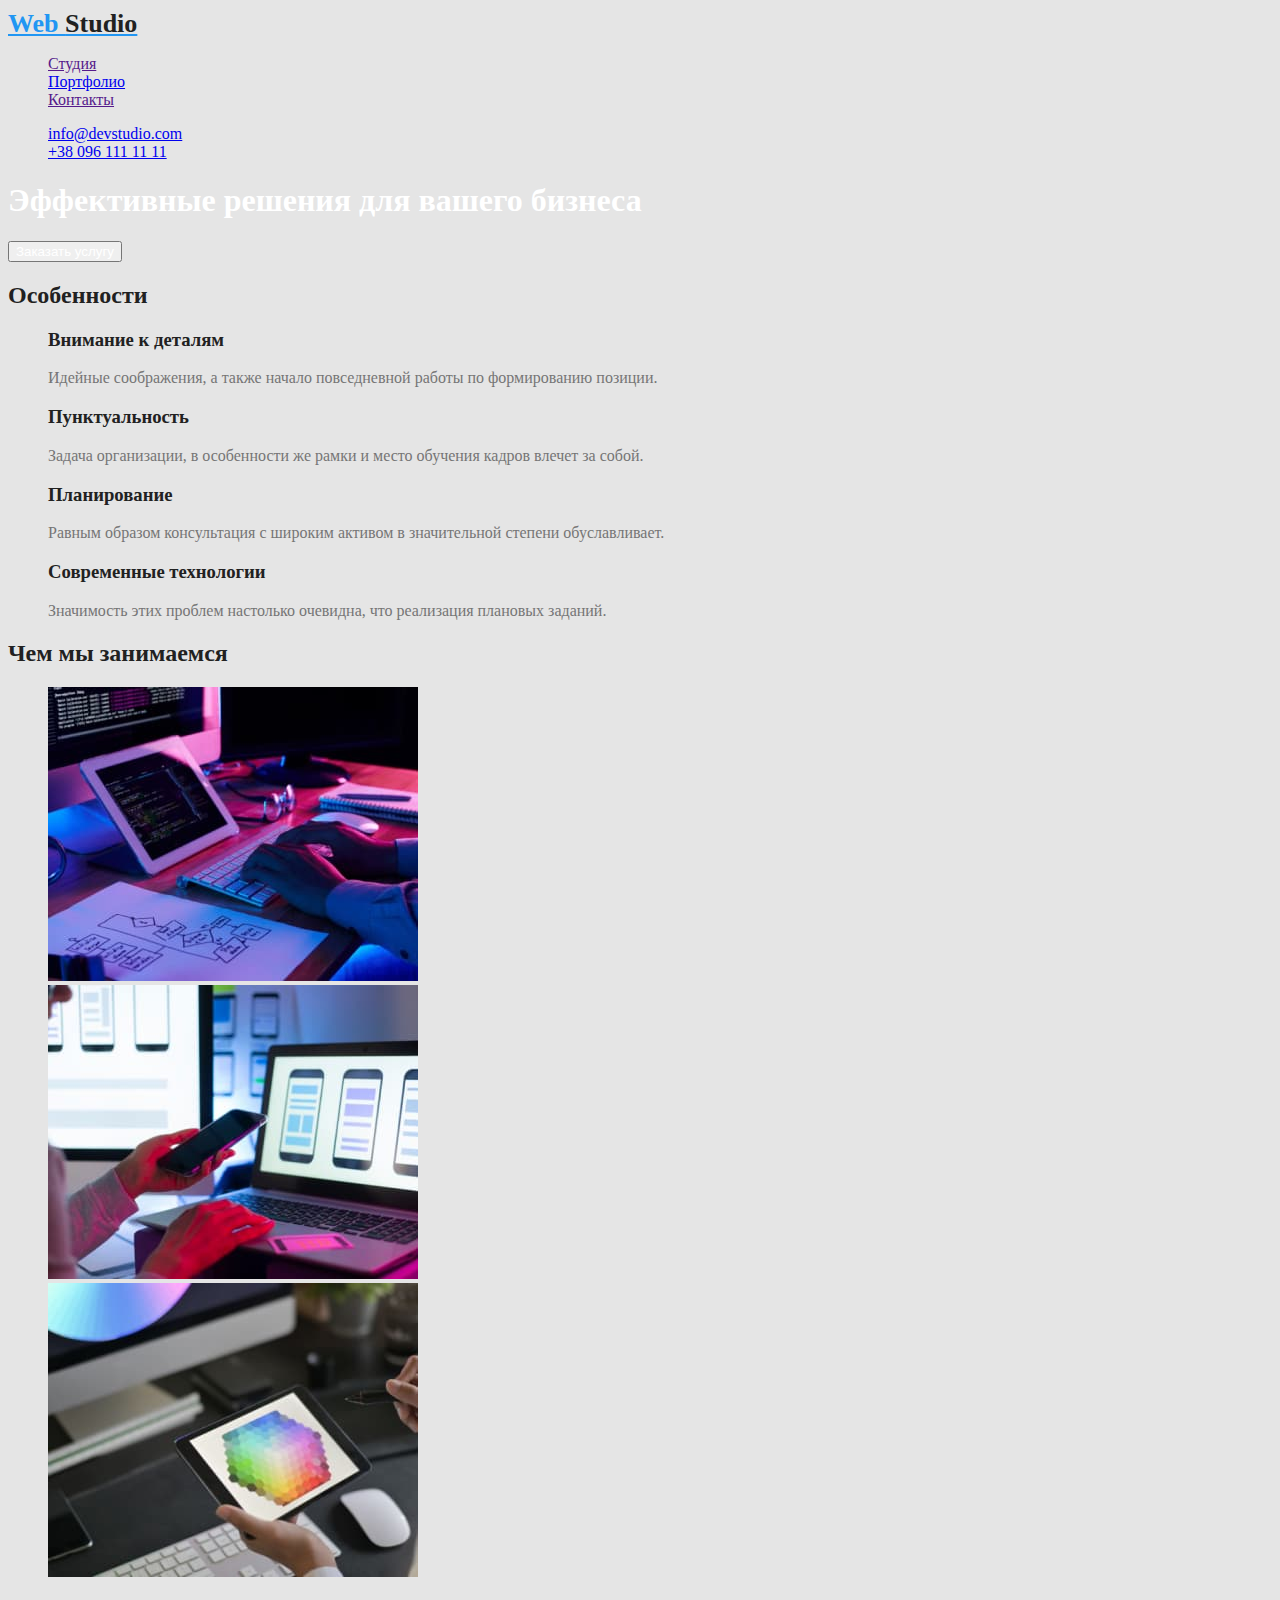
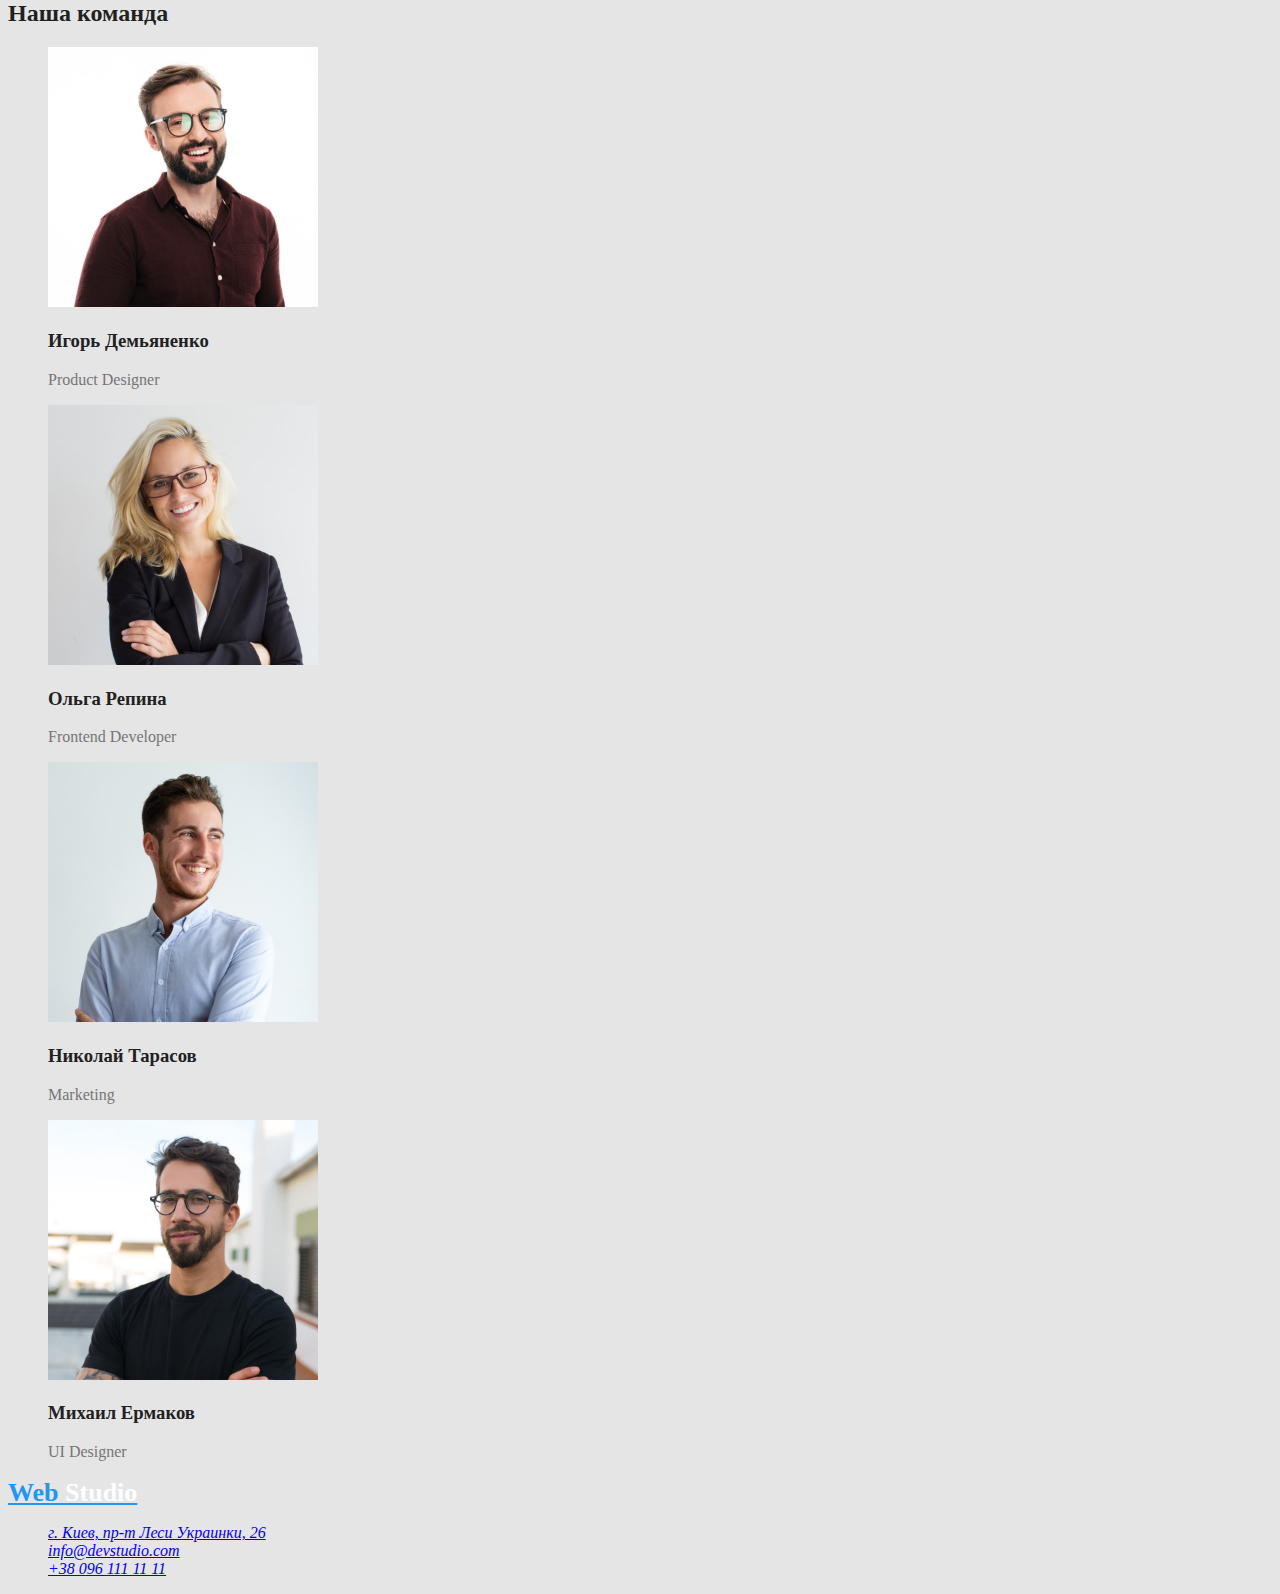
==== index.html @ 7c92f902 "оформление страницы портфолио" ====
<!DOCTYPE html>
<html lang="ru">
    <head>
        <meta charset="UTF-8">
        <meta http-equiv="X-UA-Compatible" content="IE=edge">
        <meta name="viewport" content="width=device-width, initial-scale=1.0">
        <title>Document</title>
        <link rel="stylesheet" href="./css/styles.css">
    </head>
    <body>
        <!--Шапка сайта-->
        <header>
            <nav>
                <a href="" class="logo">Web <span class="logo-dack"> Studio </span> </a>
                <ul class="site-nav list">
                    <li> <a href="">Студия </a> </li>
                    <li> <a href="./portfolio.html">Портфолио </a> </li>
                    <li> <a href="">Контакты </a> </li> 
                </ul>
            </nav>
                <ul class="authorization-nav list">
                    <li> <a href="mailto:info@devstudio.com"> info@devstudio.com </a> </li>
                    <li> <a href="tel:+380961111111"> +38 096 111 11 11 </a> </li>
                </ul>         
        </header>
            <!--Уникальное содержание страницы-->
            <main>                
                <!-- Блок герой, т.е верхняя часть веб-страницы -->
                <section class="hero">
                    <h1 class="hero-title">Эффективные решения для вашего бизнеса</h1>
                    <button type="button" class="hero-button">Заказать услугу</button>
                </section>
                <!-- Список положительных качеств  -->
                <section class="section">
                    <h2 class="section-title">Особенности</h2>
                    <ul class="feature list">
                        <li>
                            <h3 class="title-list">Внимание к деталям</h3>
                            <p>Идейные соображения, а также начало повседневной работы по формированию позиции.</p>
                        </li>
                        <li>
                            <h3 class="title-list">Пунктуальность</h3>
                            <p>Задача организации, в особенности же рамки и место обучения кадров влечет за собой.</p>
                        </li>
                        <li>
                            <h3 class="title-list">Планирование</h3>
                            <p>Равным образом консультация с широким активом в значительной степени обуславливает.</p>
                        </li>
                        <li>
                            <h3 class="title-list">Современные технологии</h3>
                            <p>Значимость этих проблем настолько очевидна, что реализация плановых заданий.</p>
                        </li>
                    </ul>
                </section>
                <!-- Примеры работ -->
                <section class="section"> 
                    <h2 class="section-title">Чем мы занимаемся</h2>
                    <ul class="list">
                        <li><img src="./images/img1.jpg" alt="разработка кода с нуля" width="370"/></li>
                        <li><img src="./images/img2.jpg" alt="разработка мобильных приложений" width="370"/></li>
                        <li><img src="./images/img3.jpg" alt="подбор цвета при разработке сайта" width="370"/></li>
                    </ul>        
                </section>
                <!-- Список сотрудников -->
                <section class="section">
                    <h2 class="section-title">Наша команда</h2>
                    <ul class="list">
                        <li>
                            <img src="./images/img4.jpg" alt="фото игоря демьяненко" width="270" />
                            <h3  class="title-list">Игорь Демьяненко</h3>
                            <p>Product Designer</p>                                                            
                        </li>
                        <li>                            
                            <img src="./images/img5.jpg" alt="фльл ольги репиной" width="270" />                               
                            <h3 class="title-list">Ольга Репина</h3>
                            <p>Frontend Developer</p>                                
                        </li>
                        <li>                            
                            <img src="./images/img6.jpg" alt="фото николая тарасова" width="270" />                                
                            <h3 class="title-list">Николай Тарасов</h3>
                            <p>Marketing</p>                                
                        </li>
                        <li>                            
                            <img src="./images/img7.jpg" alt="фото михаила ермакова" width="270" />                                
                            <h3 class="title-list">Михаил Ермаков</h3>
                            <p>UI Designer</p>                                
                        </li>
                    </ul>
                </section>                
            </main>
        <!-- Подвал страницы -->
        <footer> 
            <a href="" class="logo">Web <span class="logo-light"> Studio </span> </a>
               <address> 
                    <ul class="list">
                        <li> <a href="https://bit.ly/3pXMvUd" target="_blank" rel="noopener noreferrer">г. Киев, пр-т
                                Леси Украинки, 26</a> </li>
                        <li> <a href="mailto:info@devstudio.com">info@devstudio.com</a></li>
                        <li> <a href="tel:+380961111111">+38 096 111 11 11</a></li>
                    </ul>
                </address>                                     
        </footer>
    </body>
</html>
---- css/styles.css ----
:root {
    --main-color-text: #757575;
    --text-title: #212121;
    --accent-color: #2196F3;
    --secondary-color: #FFFFFF;
}

body {
    background-color: #E5E5E5;
    color: var(--main-color-text);
 }
.list {
    list-style: none;
}

 /* logo */
.logo {
    font-family: 'Raleway';
    font-weight: 700;
    font-size: 26px;
    line-height: 31px;
    Letter-spacing: 3%;
    color: var(--accent-color); 
}

.logo-dack { color: var(--text-title); }
.logo-light { color: var(--secondary-color); }

/* site navigation */
.site-nav>a { color: var(--text-title); }
.site-nav a:hover,
.site-nav a:focus { color: var(--accent-color); }
.authorization-nav { color: var(--main-color-text) }

/* section hero */
.hero-title { color: var(--secondary-color); }
.hero-button { color: var(--secondary-color); }

/* sections */ 
.section-title {color: var(--text-title);}
.title-list { color: var(--text-title); }
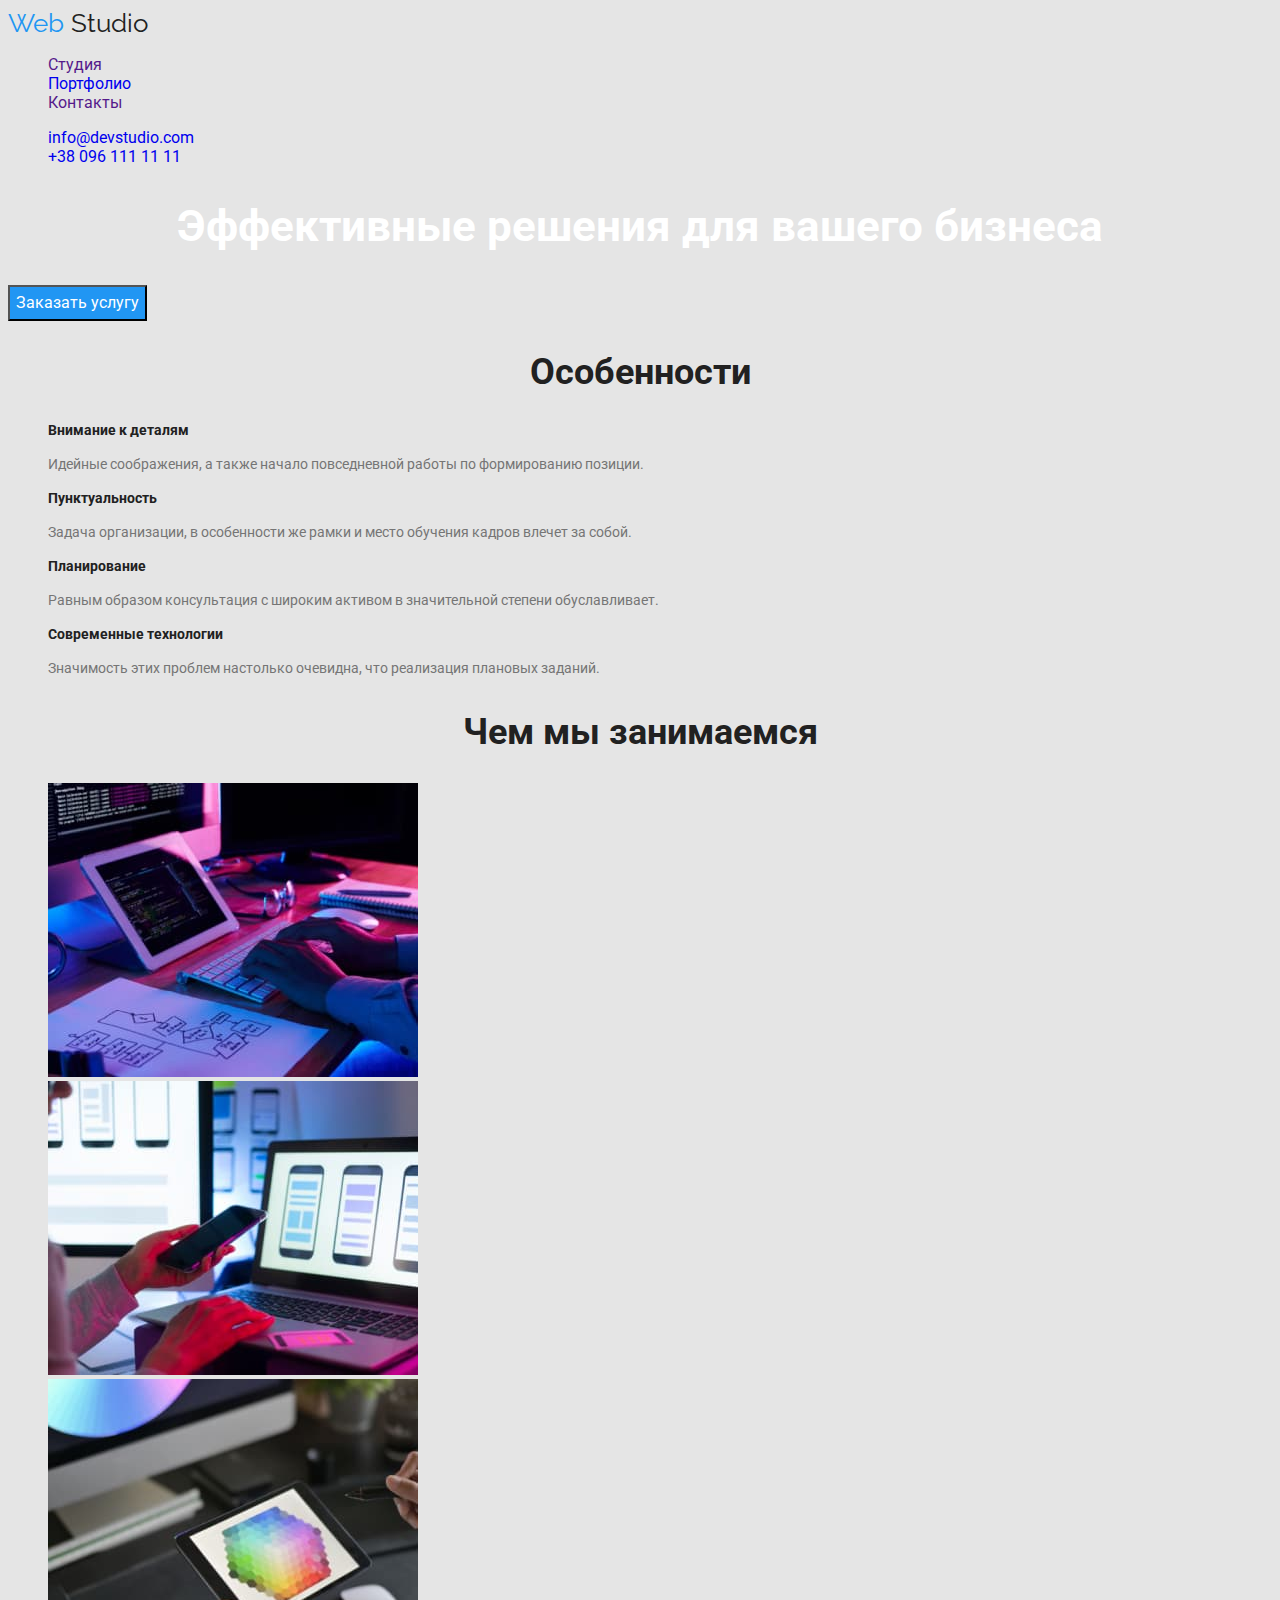
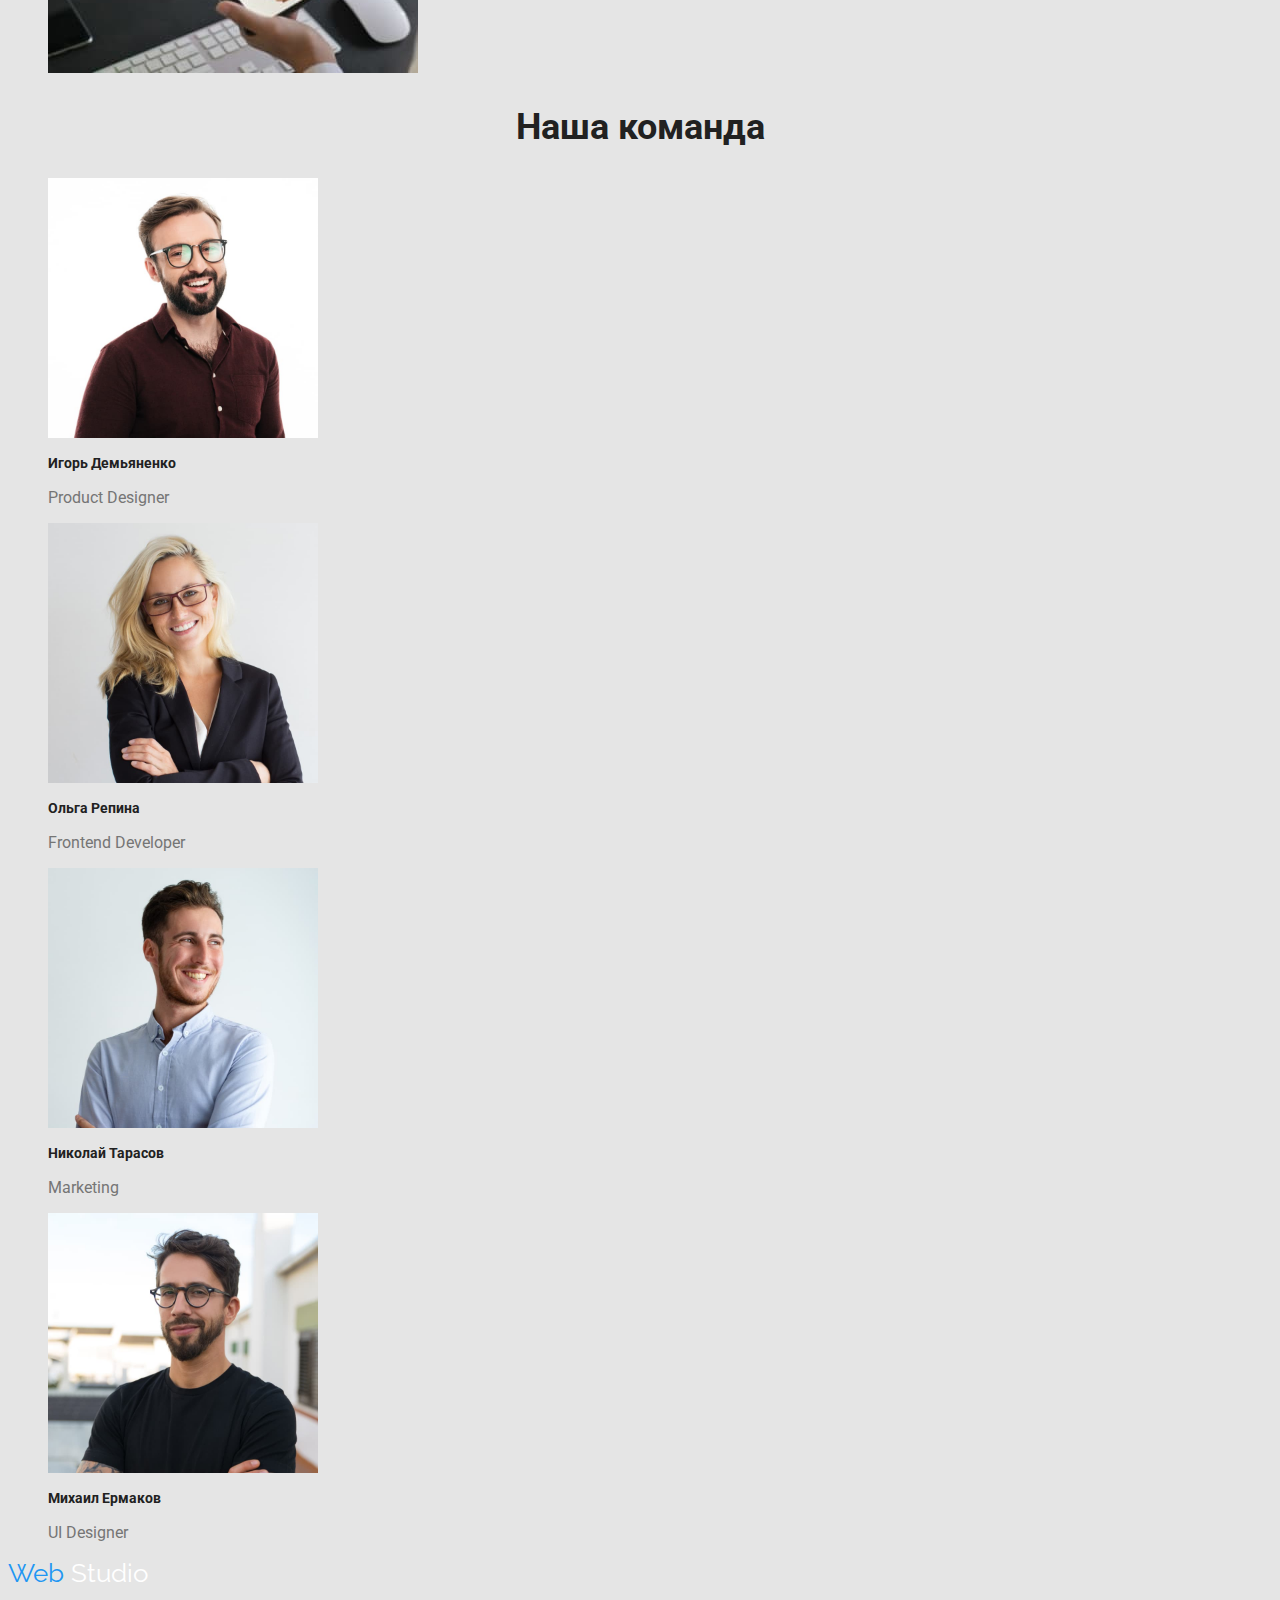
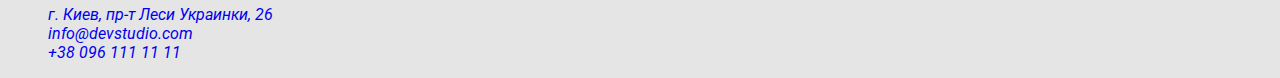
==== commit 5d79d106: "оформление стилей" ====
--- a/index.html
+++ b/index.html
@@ -5,6 +5,9 @@
         <meta http-equiv="X-UA-Compatible" content="IE=edge">
         <meta name="viewport" content="width=device-width, initial-scale=1.0">
         <title>Document</title>
+        <link rel="preconnect" href="https://fonts.googleapis.com">
+        <link rel="preconnect" href="https://fonts.gstatic.com" crossorigin>
+        <link href="https://fonts.googleapis.com/css2?family=Raleway:wght@700&family=Roboto:wght@400;500;700;900&display=swap" rel="stylesheet">
         <link rel="stylesheet" href="./css/styles.css">
     </head>
     <body>
@@ -13,14 +16,14 @@
             <nav>
                 <a href="" class="logo">Web <span class="logo-dack"> Studio </span> </a>
                 <ul class="site-nav list">
-                    <li> <a href="">Студия </a> </li>
-                    <li> <a href="./portfolio.html">Портфолио </a> </li>
-                    <li> <a href="">Контакты </a> </li> 
+                    <li> <a href="" class="site-nav-decor">Студия </a> </li>
+                    <li> <a href="./portfolio.html" class="site-nav-decor">Портфолио </a> </li>
+                    <li> <a href="" class="site-nav-decor">Контакты </a> </li> 
                 </ul>
             </nav>
                 <ul class="authorization-nav list">
-                    <li> <a href="mailto:info@devstudio.com"> info@devstudio.com </a> </li>
-                    <li> <a href="tel:+380961111111"> +38 096 111 11 11 </a> </li>
+                    <li> <a href="mailto:info@devstudio.com" class="auth-nav"> info@devstudio.com </a> </li>
+                    <li> <a href="tel:+380961111111" class="auth-nav"> +38 096 111 11 11 </a> </li>
                 </ul>         
         </header>
             <!--Уникальное содержание страницы-->
@@ -36,19 +39,19 @@
                     <ul class="feature list">
                         <li>
                             <h3 class="title-list">Внимание к деталям</h3>
-                            <p>Идейные соображения, а также начало повседневной работы по формированию позиции.</p>
+                            <p class="section-list">Идейные соображения, а также начало повседневной работы по формированию позиции.</p>
                         </li>
                         <li>
                             <h3 class="title-list">Пунктуальность</h3>
-                            <p>Задача организации, в особенности же рамки и место обучения кадров влечет за собой.</p>
+                            <p class="section-list">Задача организации, в особенности же рамки и место обучения кадров влечет за собой.</p>
                         </li>
                         <li>
                             <h3 class="title-list">Планирование</h3>
-                            <p>Равным образом консультация с широким активом в значительной степени обуславливает.</p>
+                            <p class="section-list">Равным образом консультация с широким активом в значительной степени обуславливает.</p>
                         </li>
                         <li>
                             <h3 class="title-list">Современные технологии</h3>
-                            <p>Значимость этих проблем настолько очевидна, что реализация плановых заданий.</p>
+                            <p class="section-list">Значимость этих проблем настолько очевидна, что реализация плановых заданий.</p>
                         </li>
                     </ul>
                 </section>
@@ -93,10 +96,10 @@
             <a href="" class="logo">Web <span class="logo-light"> Studio </span> </a>
                <address> 
                     <ul class="list">
-                        <li> <a href="https://bit.ly/3pXMvUd" target="_blank" rel="noopener noreferrer">г. Киев, пр-т
+                        <li> <a href="https://bit.ly/3pXMvUd" target="_blank" rel="noopener noreferrer" class="auth-nav">г. Киев, пр-т
                                 Леси Украинки, 26</a> </li>
-                        <li> <a href="mailto:info@devstudio.com">info@devstudio.com</a></li>
-                        <li> <a href="tel:+380961111111">+38 096 111 11 11</a></li>
+                        <li> <a href="mailto:info@devstudio.com" class="auth-nav">info@devstudio.com</a></li>
+                        <li> <a href="tel:+380961111111" class="auth-nav">+38 096 111 11 11</a></li>
                     </ul>
                 </address>                                     
         </footer>
--- a/css/styles.css
+++ b/css/styles.css
@@ -1,4 +1,4 @@
-
+/* Стили к главной странице-Студия */
 :root {
     --main-color-text: #757575;
     --text-title: #212121;
@@ -7,8 +7,11 @@
 }
 
 body {
+    color: var(--main-color-text);
     background-color: #E5E5E5;
-    color: var(--main-color-text);
+    font-family: "Roboto", Tahoma, sans-serif;
+    font-style: 400;
+    Letter-spacing: 3%;
  }
 .list {
     list-style: none;
@@ -17,27 +20,94 @@
  /* logo */
 .logo {
     font-family: 'Raleway';
-    font-weight: 700;
+    font-style: 700;
     font-size: 26px;
-    line-height: 31px;
+    line-height: 1.2;
     Letter-spacing: 3%;
     color: var(--accent-color); 
+    text-decoration: none;
 }
-
 .logo-dack { color: var(--text-title); }
 .logo-light { color: var(--secondary-color); }
 
 /* site navigation */
-.site-nav>a { color: var(--text-title); }
+.site-nav>a { 
+    color: var(--text-title); 
+    font-family: Roboto;
+    font-size: 14px;
+    line-height: 1.14;
+    Letter-spacing: 2%;
+
+}
+
 .site-nav a:hover,
-.site-nav a:focus { color: var(--accent-color); }
-.authorization-nav { color: var(--main-color-text) }
+.site-nav a:focus { 
+    color: var(--accent-color); 
+}
+.authorization-nav { 
+    color: var(--main-color-text); 
+    
+}
+.auth-nav, .site-nav-decor {
+    text-decoration: none;
+}
+/* section hero */
+.hero-title { 
+    color: var(--secondary-color);
+    font-family: Roboto;
+    font-size: 44px;
+    line-height: 1.37;
+    text-align: center;
+    vertical-align: top;
+    Letter-spacing: 6%;
 
-/* section hero */
-.hero-title { color: var(--secondary-color); }
-.hero-button { color: var(--secondary-color); }
+
+   
+}
+.hero-button { 
+    color: var(--secondary-color); 
+    background-color: var(--accent-color);
+    font-family: Roboto;
+    font-style: 700;
+    font-size: 16px;
+    line-height: 1.87;
+    text-align: center;
+    vertical-align: center;
+    Letter-spacing: 6%;
+}
 
 /* sections */ 
-.section-title {color: var(--text-title);}
-.title-list { color: var(--text-title); }
+.section-title {
+    color: var(--text-title);
+    font-style: 700;
+    font-size: 36px;
+    line-height: 1.17;
+    text-align: center;
+    vertical-align: top;
+   
+}
 
+.title-list { 
+    color: var(--text-title); 
+    font-style: 700;
+    font-size: 14px;
+    line-height: 1.14;
+    text-align: left;
+    vertical-align: top;
+    
+}
+
+.section-list {
+    font-size: 14px;
+    line-height: 1.71;
+    text-align: left;
+    vertical-align: top;
+    
+
+}
+/* Футер */
+
+
+
+/* Стили к странице Портфолио */
+
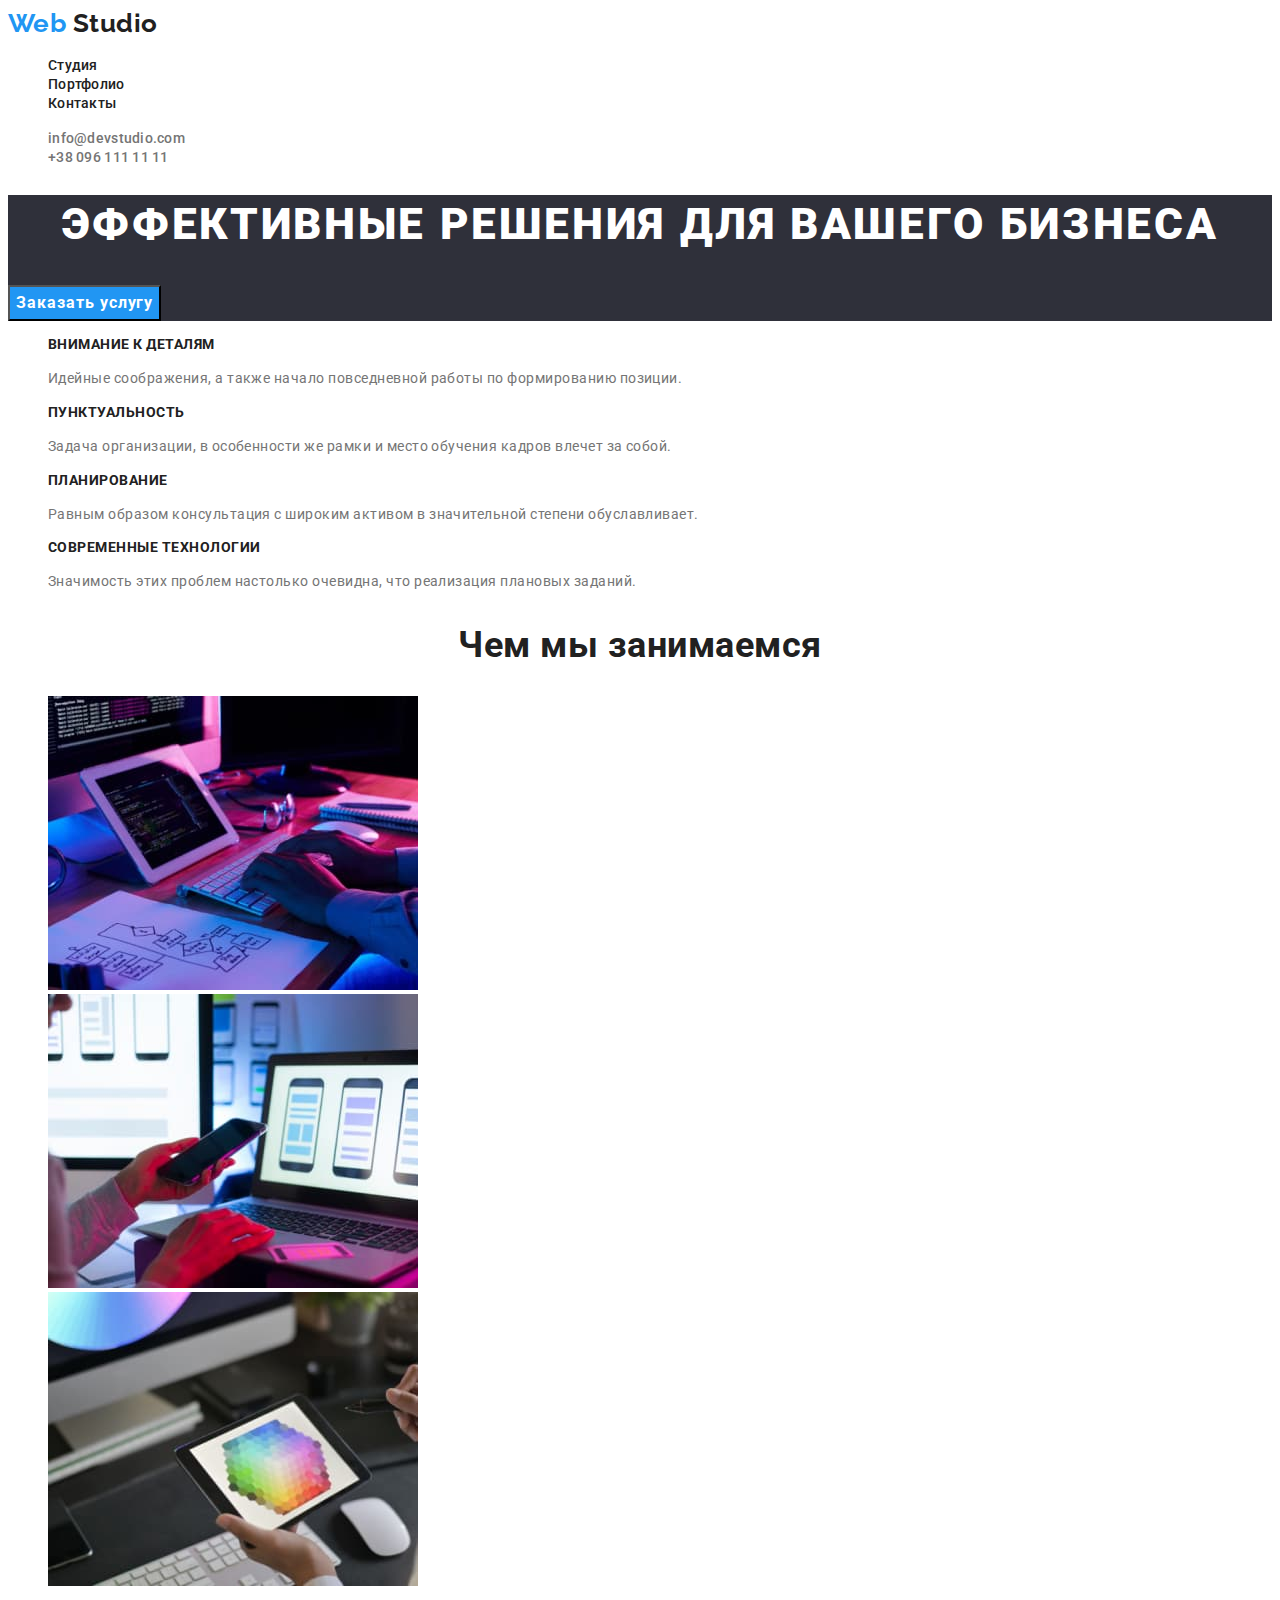
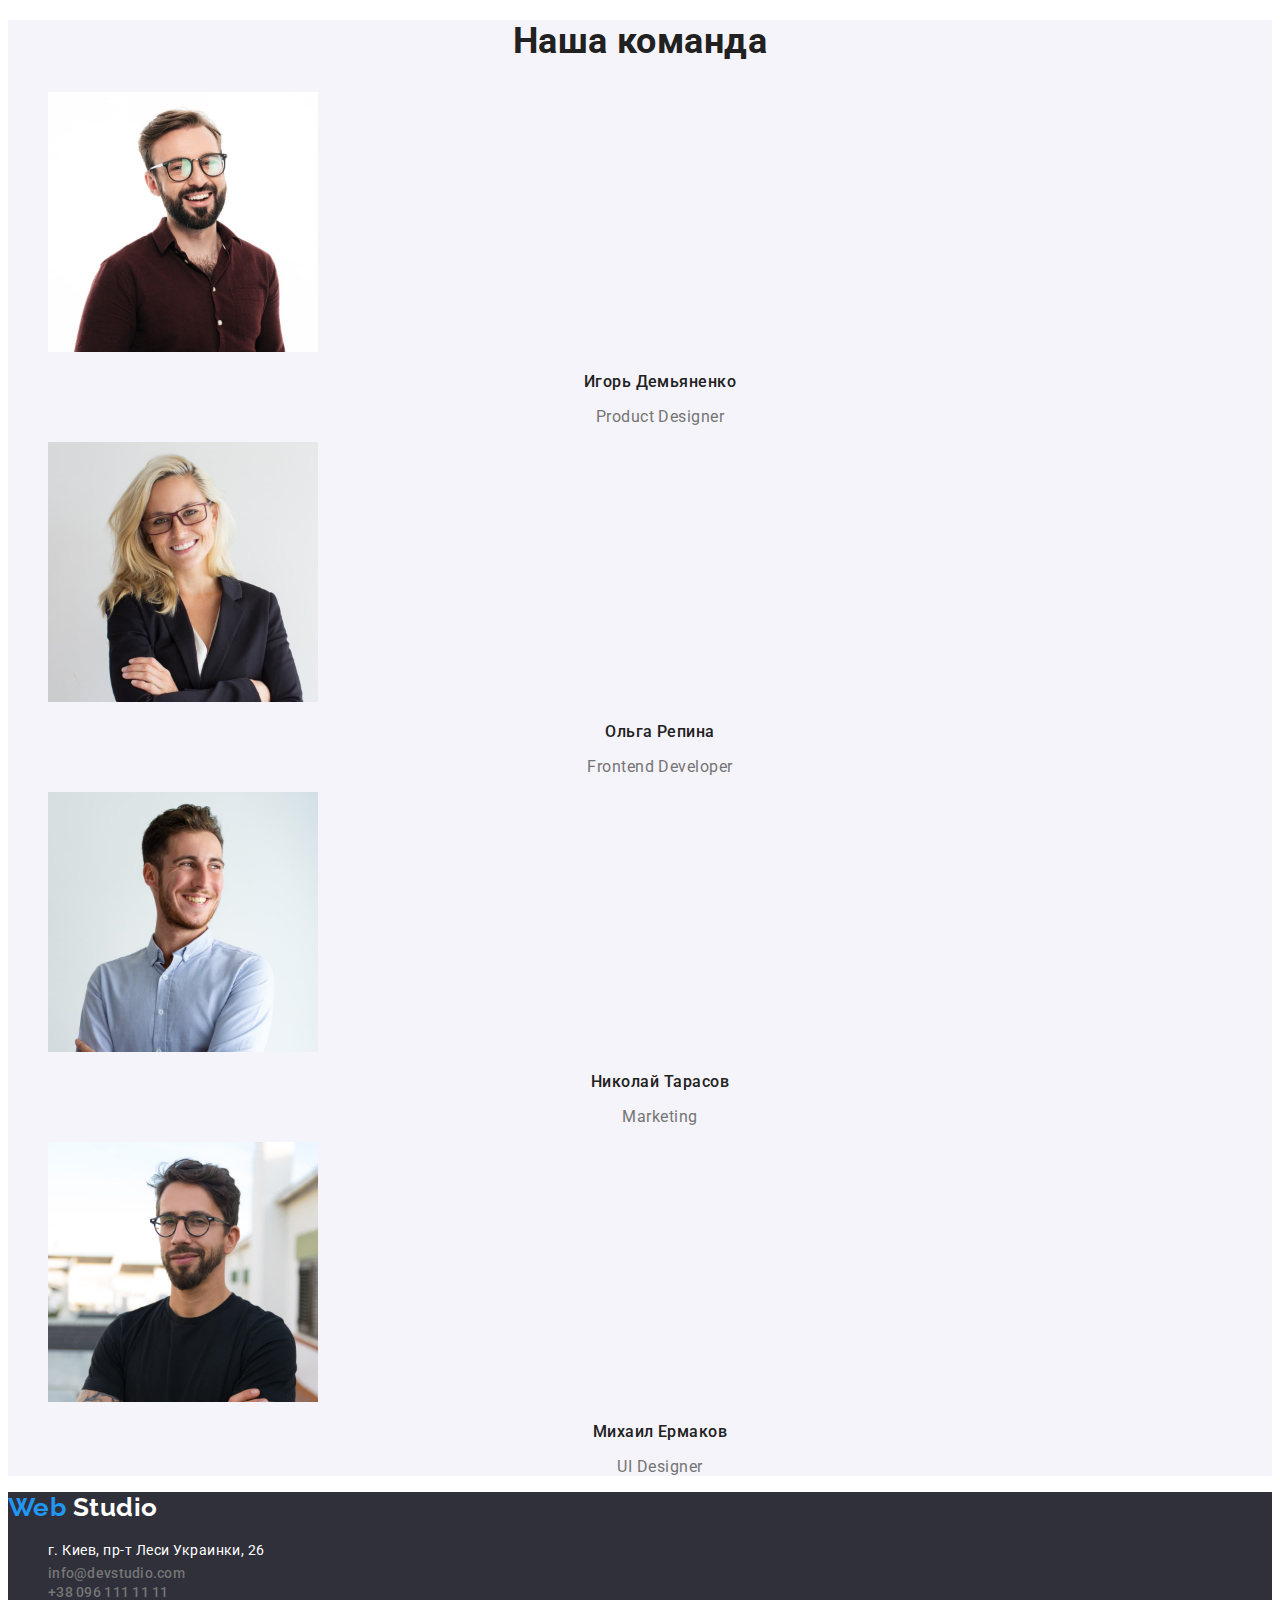
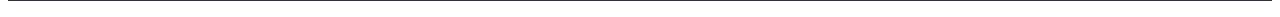
==== commit 9d51a809: "закончила вторую домашку" ====
--- a/index.html
+++ b/index.html
@@ -4,7 +4,7 @@
         <meta charset="UTF-8">
         <meta http-equiv="X-UA-Compatible" content="IE=edge">
         <meta name="viewport" content="width=device-width, initial-scale=1.0">
-        <title>Document</title>
+        <title>WebStudio</title>
         <link rel="preconnect" href="https://fonts.googleapis.com">
         <link rel="preconnect" href="https://fonts.gstatic.com" crossorigin>
         <link href="https://fonts.googleapis.com/css2?family=Raleway:wght@700&family=Roboto:wght@400;500;700;900&display=swap" rel="stylesheet">
@@ -12,18 +12,18 @@
     </head>
     <body>
         <!--Шапка сайта-->
-        <header>
-            <nav>
+        <header class="header">
+            <nav class="header-nav">
                 <a href="" class="logo">Web <span class="logo-dack"> Studio </span> </a>
-                <ul class="site-nav list">
-                    <li> <a href="" class="site-nav-decor">Студия </a> </li>
-                    <li> <a href="./portfolio.html" class="site-nav-decor">Портфолио </a> </li>
-                    <li> <a href="" class="site-nav-decor">Контакты </a> </li> 
+                <ul class="header-list list deco">
+                    <li class="header-item"> <a href="" class="header-link">Студия </a> </li>
+                    <li class="header-item"> <a href="./portfolio.html" class="header-link">Портфолио </a> </li>
+                    <li class="header-item"> <a href="" class="header-link">Контакты </a> </li> 
                 </ul>
             </nav>
-                <ul class="authorization-nav list">
-                    <li> <a href="mailto:info@devstudio.com" class="auth-nav"> info@devstudio.com </a> </li>
-                    <li> <a href="tel:+380961111111" class="auth-nav"> +38 096 111 11 11 </a> </li>
+                <ul class="list deco">
+                    <li class="header-item"> <a href="mailto:info@devstudio.com" class="header-link-nav"> info@devstudio.com </a> </li>
+                    <li class="header-item"> <a href="tel:+380961111111" class="header-link-nav"> +38 096 111 11 11 </a> </li>
                 </ul>         
         </header>
             <!--Уникальное содержание страницы-->
@@ -34,72 +34,72 @@
                     <button type="button" class="hero-button">Заказать услугу</button>
                 </section>
                 <!-- Список положительных качеств  -->
-                <section class="section">
-                    <h2 class="section-title">Особенности</h2>
-                    <ul class="feature list">
+                <section class="features">
+                    <h2 class="visually-hidden">Особенности</h2>
+                    <ul class="features-list list">
                         <li>
-                            <h3 class="title-list">Внимание к деталям</h3>
-                            <p class="section-list">Идейные соображения, а также начало повседневной работы по формированию позиции.</p>
+                            <h3 class="features-list-title">Внимание к деталям</h3>
+                            <p class="features-list-text">Идейные соображения, а также начало повседневной работы по формированию позиции.</p>
                         </li>
                         <li>
-                            <h3 class="title-list">Пунктуальность</h3>
-                            <p class="section-list">Задача организации, в особенности же рамки и место обучения кадров влечет за собой.</p>
+                            <h3 class="features-list-title">Пунктуальность</h3>
+                            <p class="features-list-text">Задача организации, в особенности же рамки и место обучения кадров влечет за собой.</p>
                         </li>
                         <li>
-                            <h3 class="title-list">Планирование</h3>
-                            <p class="section-list">Равным образом консультация с широким активом в значительной степени обуславливает.</p>
+                            <h3 class="features-list-title">Планирование</h3>
+                            <p class="features-list-text">Равным образом консультация с широким активом в значительной степени обуславливает.</p>
                         </li>
                         <li>
-                            <h3 class="title-list">Современные технологии</h3>
-                            <p class="section-list">Значимость этих проблем настолько очевидна, что реализация плановых заданий.</p>
+                            <h3 class="features-list-title">Современные технологии</h3>
+                            <p class="features-list-text">Значимость этих проблем настолько очевидна, что реализация плановых заданий.</p>
                         </li>
                     </ul>
                 </section>
                 <!-- Примеры работ -->
-                <section class="section"> 
-                    <h2 class="section-title">Чем мы занимаемся</h2>
-                    <ul class="list">
+                <section class="work"> 
+                    <h2 class="work-title">Чем мы занимаемся</h2>
+                    <ul class="work-list list">
                         <li><img src="./images/img1.jpg" alt="разработка кода с нуля" width="370"/></li>
                         <li><img src="./images/img2.jpg" alt="разработка мобильных приложений" width="370"/></li>
                         <li><img src="./images/img3.jpg" alt="подбор цвета при разработке сайта" width="370"/></li>
                     </ul>        
                 </section>
                 <!-- Список сотрудников -->
-                <section class="section">
-                    <h2 class="section-title">Наша команда</h2>
-                    <ul class="list">
+                <section class="team">
+                    <h2 class="team-title">Наша команда</h2>
+                    <ul class="team-list list">
                         <li>
                             <img src="./images/img4.jpg" alt="фото игоря демьяненко" width="270" />
-                            <h3  class="title-list">Игорь Демьяненко</h3>
-                            <p>Product Designer</p>                                                            
+                            <h3  class="team-list-title">Игорь Демьяненко</h3>
+                            <p class="team-list-text">Product Designer</p>                                                            
                         </li>
                         <li>                            
                             <img src="./images/img5.jpg" alt="фльл ольги репиной" width="270" />                               
-                            <h3 class="title-list">Ольга Репина</h3>
-                            <p>Frontend Developer</p>                                
+                            <h3 class="team-list-title">Ольга Репина</h3>
+                            <p class="team-list-text">Frontend Developer</p>                                
                         </li>
                         <li>                            
                             <img src="./images/img6.jpg" alt="фото николая тарасова" width="270" />                                
-                            <h3 class="title-list">Николай Тарасов</h3>
-                            <p>Marketing</p>                                
+                            <h3 class="team-list-title">Николай Тарасов</h3>
+                            <p class="team-list-text">Marketing</p>                                
                         </li>
                         <li>                            
                             <img src="./images/img7.jpg" alt="фото михаила ермакова" width="270" />                                
-                            <h3 class="title-list">Михаил Ермаков</h3>
-                            <p>UI Designer</p>                                
+                            <h3 class="team-list-title">Михаил Ермаков</h3>
+                            <p class="team-list-text">UI Designer</p>                                
                         </li>
                     </ul>
                 </section>                
             </main>
         <!-- Подвал страницы -->
-        <footer> 
+        <footer class="footer"> 
             <a href="" class="logo">Web <span class="logo-light"> Studio </span> </a>
                <address> 
-                    <ul class="list">
-                        <li> <a href="https://bit.ly/3pXMvUd" target="_blank" rel="noopener noreferrer" class="auth-nav">г. Киев, пр-т
+                    <ul class="footer-list list deco">
+                        <li class="footer-item"> <a href="https://bit.ly/3pXMvUd" target="_blank" rel="noopener noreferrer" class="footer-address">г. Киев, пр-т
                                 Леси Украинки, 26</a> </li>
-                        <li> <a href="mailto:info@devstudio.com" class="auth-nav">info@devstudio.com</a></li>
-                        <li> <a href="tel:+380961111111" class="auth-nav">+38 096 111 11 11</a></li>
+                        <li class="footer-item"> <a href="mailto:info@devstudio.com" class="header-link-nav" >info@devstudio.com</a></li>
+                        <li class="footer-item"> <a href="tel:+380961111111" class="header-link-nav">+38 096 111 11 11</a></li>
                     </ul>
                 </address>                                     
         </footer>
--- a/css/styles.css
+++ b/css/styles.css
@@ -1,113 +1,187 @@
-/* Стили к главной странице-Студия */
+/* -----------Стили к главной странице-Студия-------- */
 :root {
-    --main-color-text: #757575;
-    --text-title: #212121;
+    --main-text-color: #757575;
+    --title-text-color: #212121;
     --accent-color: #2196F3;
-    --secondary-color: #FFFFFF;
+    --secondary-text-color: #FFFFFF;
 }
 
 body {
-    color: var(--main-color-text);
-    background-color: #E5E5E5;
+    color: var(--main-text-color);
     font-family: "Roboto", Tahoma, sans-serif;
-    font-style: 400;
-    Letter-spacing: 3%;
+    letter-spacing: 0.03em;
  }
 .list {
     list-style: none;
 }
+.deco a {
+    text-decoration: none;
+}
 
  /* logo */
 .logo {
+    color: var(--accent-color);
     font-family: 'Raleway';
-    font-style: 700;
+    font-weight: 700;
     font-size: 26px;
-    line-height: 1.2;
-    Letter-spacing: 3%;
-    color: var(--accent-color); 
+    line-height: 1.19;
     text-decoration: none;
 }
-.logo-dack { color: var(--text-title); }
-.logo-light { color: var(--secondary-color); }
 
-/* site navigation */
-.site-nav>a { 
-    color: var(--text-title); 
-    font-family: Roboto;
+.logo-dack { color: var(--title-text-color); }
+.logo-light { color: var(--secondary-text-color); }
+
+/*__________________ header_________________ */
+.header {
+    background-color: #FFFFFF;
+}
+.header-link, .header-link-nav { 
+    color: var(--title-text-color); 
+    font-weight: 500;
     font-size: 14px;
     line-height: 1.14;
-    Letter-spacing: 2%;
-
+    Letter-spacing: 0.02em;
 }
 
-.site-nav a:hover,
-.site-nav a:focus { 
+.header-link:hover,
+.header-link:focus { 
     color: var(--accent-color); 
 }
-.authorization-nav { 
-    color: var(--main-color-text); 
-    
+
+.header-link-nav { 
+    font-style: normal;
+    color: var(--main-text-color); 
 }
-.auth-nav, .site-nav-decor {
-    text-decoration: none;
+.header-link-nav:hover,
+.header-link-nav:focus {
+    color: var(--accent-color);
 }
-/* section hero */
+
+/*------------------- hero---------------------- */
+.hero {
+    background-color: #2F303A;
+}
 .hero-title { 
-    color: var(--secondary-color);
-    font-family: Roboto;
+    color: var(--secondary-text-color);
+    font-weight: 900;
     font-size: 44px;
-    line-height: 1.37;
+    line-height: 1.36;
     text-align: center;
-    vertical-align: top;
-    Letter-spacing: 6%;
-
-
-   
+    Letter-spacing: 0.06em;
+    text-transform: uppercase;  
 }
 .hero-button { 
-    color: var(--secondary-color); 
+    color: var(--secondary-text-color); 
     background-color: var(--accent-color);
-    font-family: Roboto;
-    font-style: 700;
+    font-family: inherit;
+    font-weight: 700;
     font-size: 16px;
-    line-height: 1.87;
+    line-height: 1.88;
+    align-items: center;
     text-align: center;
-    vertical-align: center;
-    Letter-spacing: 6%;
+    letter-spacing: 0.06em;
 }
 
-/* sections */ 
-.section-title {
-    color: var(--text-title);
-    font-style: 700;
+/* --------------------- features --------------*/ 
+
+.visually-hidden {
+    position: absolute;
+    white-space: nowrap;
+    width: 1px;
+    height: 1px;
+    overflow: hidden;
+    border: 0;
+    padding: 0;
+    clip: rect(0 0 0 0);
+    clip-path: inset(50%);
+    margin: -1px;
+}
+
+.features-list-title {
+    color: var(--title-text-color);
+    font-weight: 700;
+    font-size: 14px;
+    line-height: 1.14;
+    text-transform: uppercase;
+}
+
+.features-list-text{
+    font-weight: 400;
+    font-size: 14px;
+    line-height: 1.71;
+}
+
+/* ------------------------work--------------------- */
+.work-title, .team-title{
+    color: var(--title-text-color);
+    font-weight: 700;
     font-size: 36px;
     line-height: 1.17;
     text-align: center;
-    vertical-align: top;
-   
 }
 
-.title-list { 
-    color: var(--text-title); 
-    font-style: 700;
-    font-size: 14px;
-    line-height: 1.14;
-    text-align: left;
-    vertical-align: top;
-    
+/* -----------------------team----------------------- */
+.team {
+    background: #F5F4FA;
 }
 
-.section-list {
+.team-list-title {
+    color: var(--title-text-color);
+    font-weight: 500;
+    font-size: 16px;
+    line-height: 1.19;  
+    text-align: center;
+}
+
+.team-list-text {
+    font-weight: 400;
+    font-size: 16px;
+    line-height: 1.19;
+    text-align: center; 
+}
+
+/*------------------------- Футер --------------------*/
+.footer {
+    background-color: #2F303A;
+}
+
+.footer-address {
+    font-style: normal;
+    font-weight: 400;
     font-size: 14px;
     line-height: 1.71;
-    text-align: left;
-    vertical-align: top;
-    
-
+    color: var(--secondary-text-color);
 }
-/* Футер */
 
 
+/*---------------- Стили к странице Портфолио----------- */
+.filter-button {
+    color: var(--title-text-color);
+    font-family: inherit;
+    font-style: normal;
+    font-weight: 500;
+    font-size: 16px;
+    line-height: 1.62;
+    text-align: center;
+}
+.filter-button:hover,
+.filter-button:focus {
+    color: var(--secondary-text-color);
+    background-color: var(--accent-color);
+}
 
-/* Стили к странице Портфолио */
 
+.pictures-title {
+    color: var(--title-text-color);
+    font-weight: 700;
+    font-size: 18px;
+    line-height: 2;
+    letter-spacing: 0.06em;
+}
+
+.pictures-text {
+    color: var(--main-text-color);
+    font-weight: 400;
+    font-size: 16px;
+    line-height: 1.88;
+}
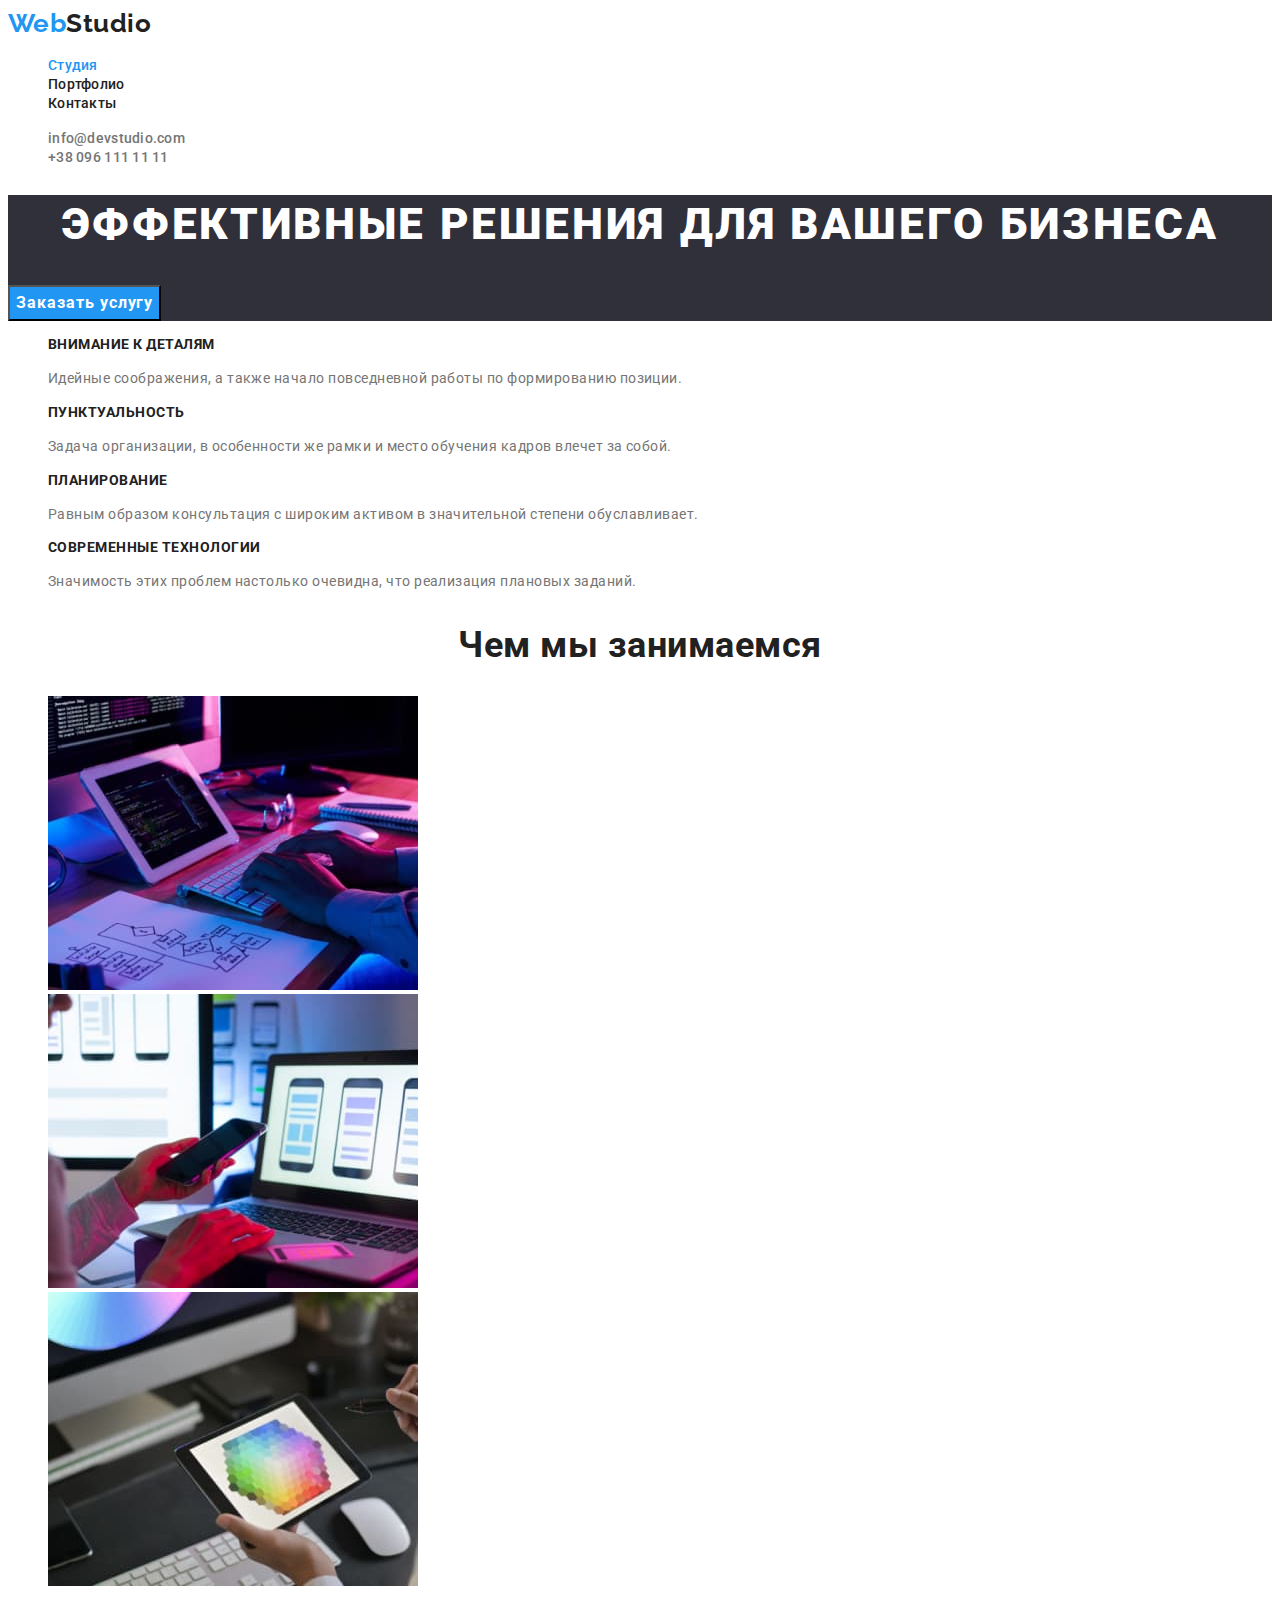
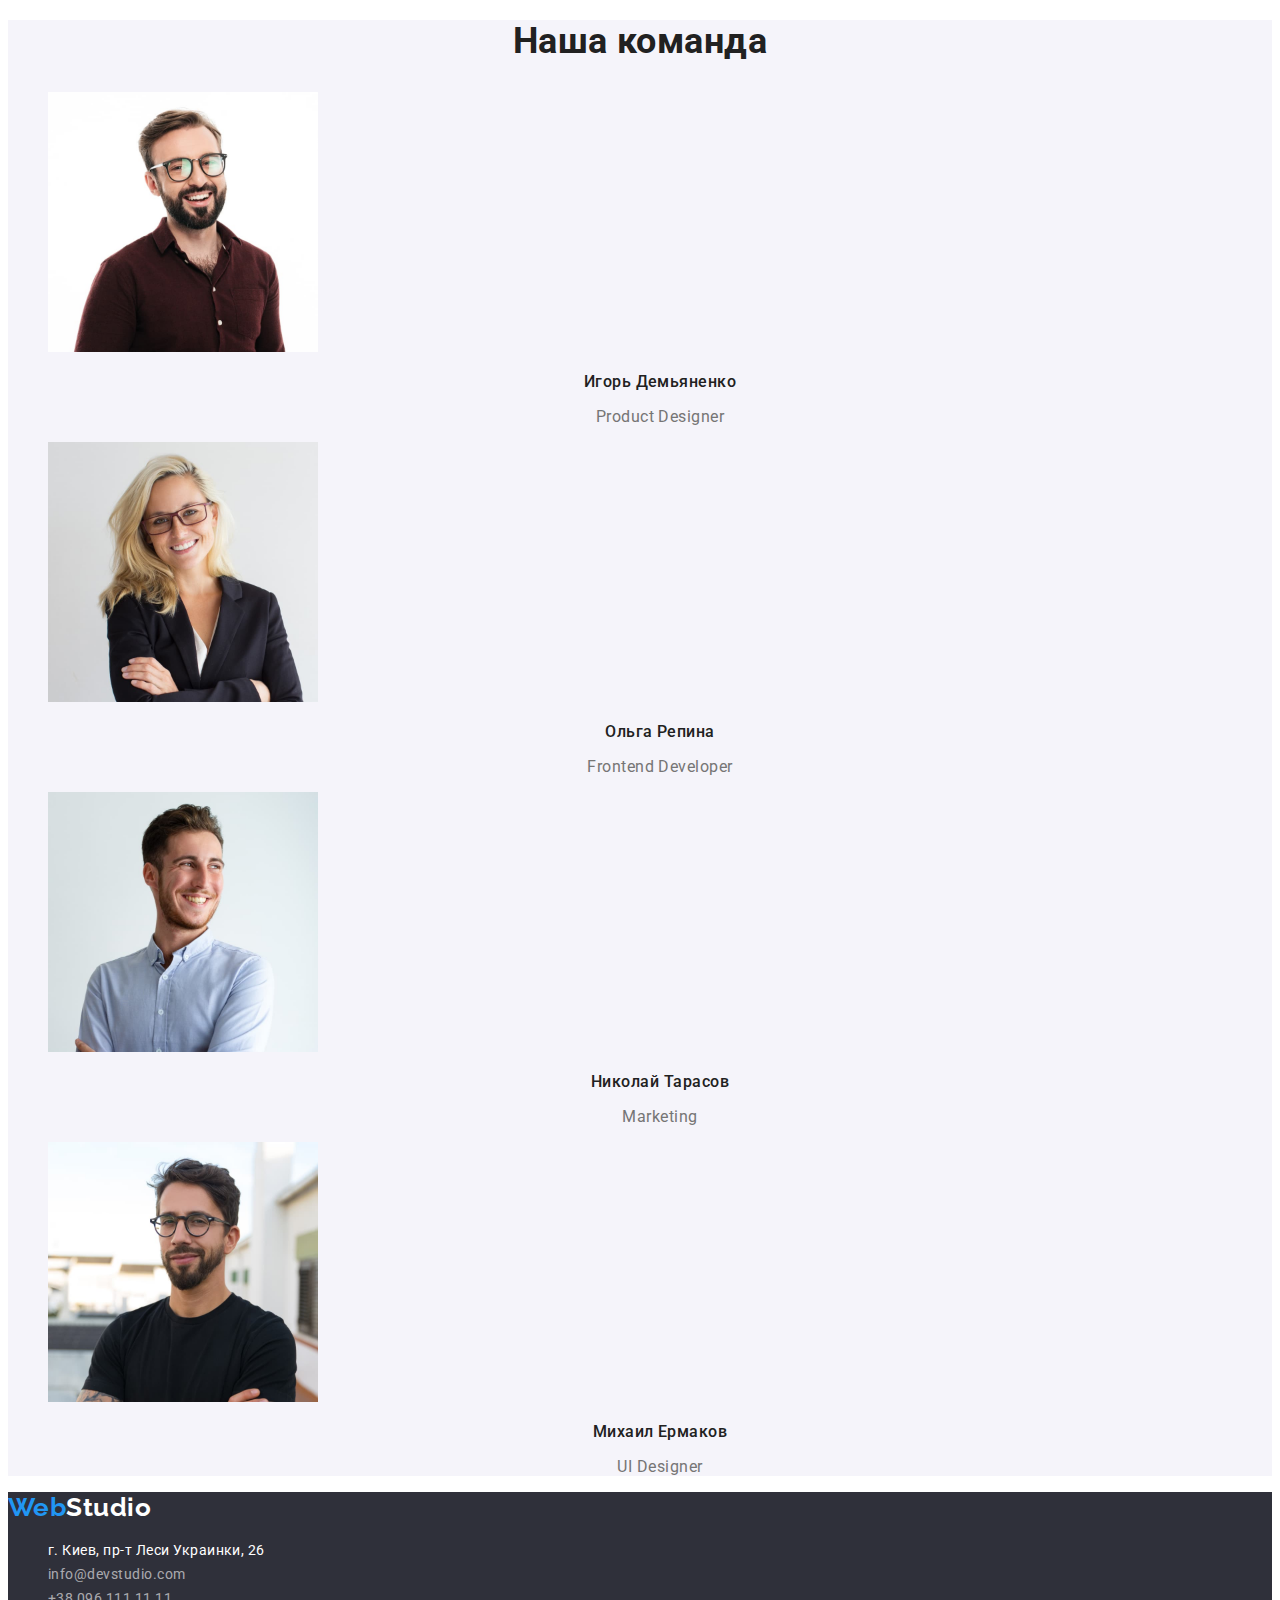
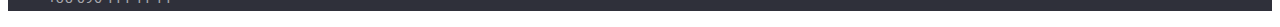
==== commit 84082b82: "закончила вторую домашку" ====
--- a/index.html
+++ b/index.html
@@ -14,10 +14,10 @@
         <!--Шапка сайта-->
         <header class="header">
             <nav class="header-nav">
-                <a href="" class="logo">Web <span class="logo-dack"> Studio </span> </a>
+                <a href="" class="logo">Web<span class="logo-dack">Studio</span> </a>
                 <ul class="header-list list deco">
-                    <li class="header-item"> <a href="" class="header-link">Студия </a> </li>
-                    <li class="header-item"> <a href="./portfolio.html" class="header-link">Портфолио </a> </li>
+                    <li class="header-item"> <a href="" class="header-link current">Студия </a> </li>
+                    <li class="header-item"> <a href="./portfolio.html" class="header-link ">Портфолио </a> </li>
                     <li class="header-item"> <a href="" class="header-link">Контакты </a> </li> 
                 </ul>
             </nav>
@@ -93,13 +93,13 @@
             </main>
         <!-- Подвал страницы -->
         <footer class="footer"> 
-            <a href="" class="logo">Web <span class="logo-light"> Studio </span> </a>
+            <a href="" class="logo">Web<span class="logo-light">Studio</span> </a>
                <address> 
                     <ul class="footer-list list deco">
                         <li class="footer-item"> <a href="https://bit.ly/3pXMvUd" target="_blank" rel="noopener noreferrer" class="footer-address">г. Киев, пр-т
                                 Леси Украинки, 26</a> </li>
-                        <li class="footer-item"> <a href="mailto:info@devstudio.com" class="header-link-nav" >info@devstudio.com</a></li>
-                        <li class="footer-item"> <a href="tel:+380961111111" class="header-link-nav">+38 096 111 11 11</a></li>
+                        <li class="footer-item"> <a href="mailto:info@devstudio.com" class="footer-link-nav" >info@devstudio.com</a></li>
+                        <li class="footer-item"> <a href="tel:+380961111111" class="footer-link-nav">+38 096 111 11 11</a></li>
                     </ul>
                 </address>                                     
         </footer>
--- a/css/styles.css
+++ b/css/styles.css
@@ -1,4 +1,4 @@
-/* -----------Стили к главной странице-Студия-------- */
+/* ------------------------------------Styles main page------------------------------------*/
 :root {
     --main-text-color: #757575;
     --title-text-color: #212121;
@@ -18,7 +18,7 @@
     text-decoration: none;
 }
 
- /* logo */
+ /*------------------------------------Logo------------------------------------*/
 .logo {
     color: var(--accent-color);
     font-family: 'Raleway';
@@ -31,10 +31,15 @@
 .logo-dack { color: var(--title-text-color); }
 .logo-light { color: var(--secondary-text-color); }
 
-/*__________________ header_________________ */
+/*------------------------------------Header------------------------------------*/
 .header {
     background-color: #FFFFFF;
 }
+
+.header-list, .header-link.current {
+    color: var(--accent-color);
+}
+
 .header-link, .header-link-nav { 
     color: var(--title-text-color); 
     font-weight: 500;
@@ -57,7 +62,7 @@
     color: var(--accent-color);
 }
 
-/*------------------- hero---------------------- */
+/*------------------------------------Hero------------------------------------ */
 .hero {
     background-color: #2F303A;
 }
@@ -80,10 +85,10 @@
     align-items: center;
     text-align: center;
     letter-spacing: 0.06em;
+    cursor: pointer;
 }
 
-/* --------------------- features --------------*/ 
-
+/*------------------------------------Features------------------------------------*/ 
 .visually-hidden {
     position: absolute;
     white-space: nowrap;
@@ -106,12 +111,11 @@
 }
 
 .features-list-text{
-    font-weight: 400;
     font-size: 14px;
     line-height: 1.71;
 }
 
-/* ------------------------work--------------------- */
+/*------------------------------------Work------------------------------------*/
 .work-title, .team-title{
     color: var(--title-text-color);
     font-weight: 700;
@@ -120,7 +124,7 @@
     text-align: center;
 }
 
-/* -----------------------team----------------------- */
+/*------------------------------------Team------------------------------------*/
 .team {
     background: #F5F4FA;
 }
@@ -134,18 +138,17 @@
 }
 
 .team-list-text {
-    font-weight: 400;
     font-size: 16px;
     line-height: 1.19;
     text-align: center; 
 }
 
-/*------------------------- Футер --------------------*/
+/*------------------------------------Footer------------------------------------*/
 .footer {
     background-color: #2F303A;
 }
 
-.footer-address {
+.footer-address, .footer-link-nav {
     font-style: normal;
     font-weight: 400;
     font-size: 14px;
@@ -153,8 +156,15 @@
     color: var(--secondary-text-color);
 }
 
+.footer-link-nav {
+    color: rgba(255, 255, 255, 0.6);
+}
+.footer-link-nav:hover,
+.footer-link-nav:focus {
+    color: var(--accent-color);
+}
 
-/*---------------- Стили к странице Портфолио----------- */
+/*------------------------------------Styles page portfolio------------------------------------*/
 .filter-button {
     color: var(--title-text-color);
     font-family: inherit;
@@ -163,13 +173,13 @@
     font-size: 16px;
     line-height: 1.62;
     text-align: center;
+    cursor: pointer;
 }
 .filter-button:hover,
 .filter-button:focus {
     color: var(--secondary-text-color);
     background-color: var(--accent-color);
 }
-
 
 .pictures-title {
     color: var(--title-text-color);
@@ -181,7 +191,6 @@
 
 .pictures-text {
     color: var(--main-text-color);
-    font-weight: 400;
     font-size: 16px;
     line-height: 1.88;
 }
